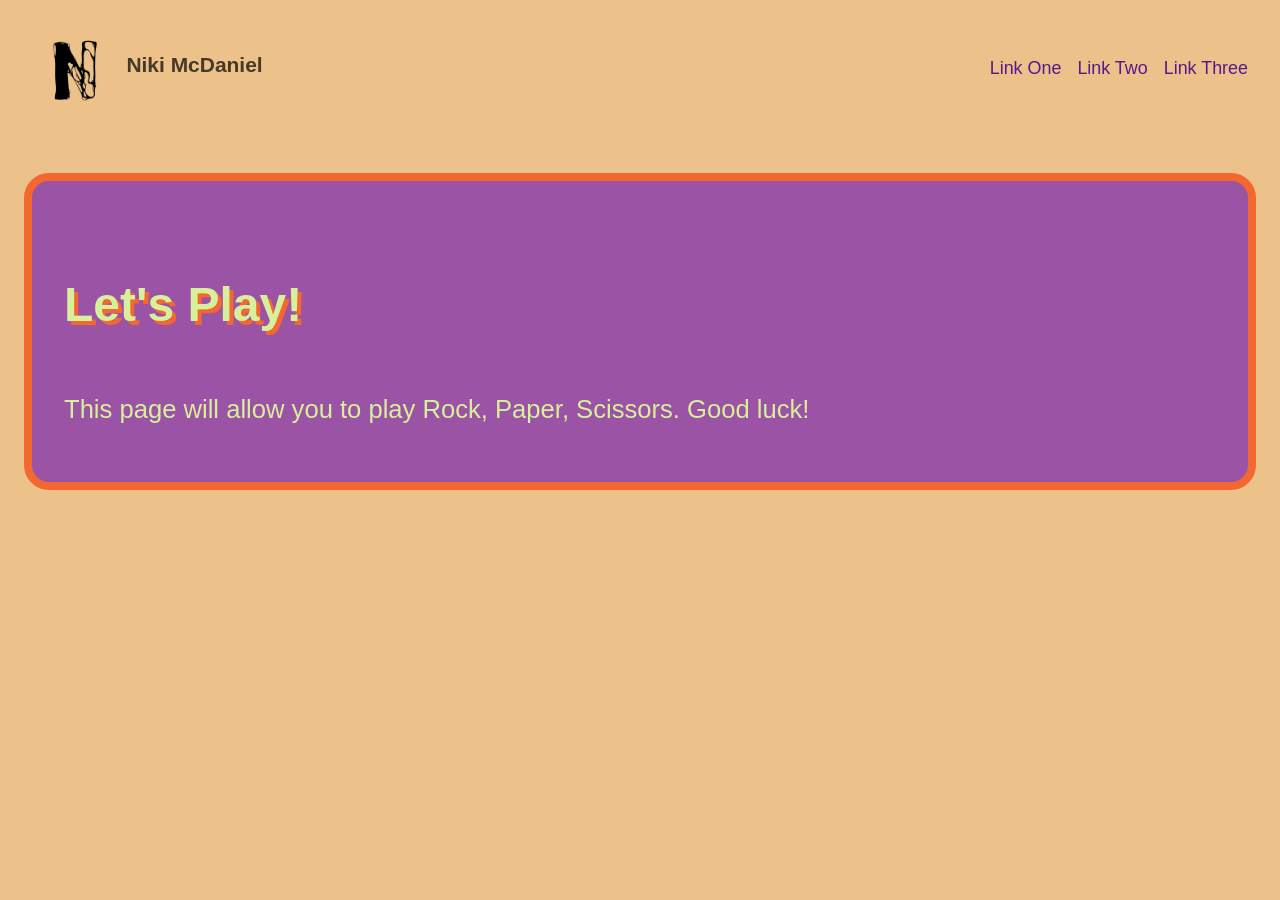
==== rock-paper-scissors.html @ f352d49d "Add new page: rock-paper-scissors. Add new JS" ====
<!DOCTYPE html>
<html lang="en">
<head>
    <meta charset="UTF-8">
    <meta name="viewport" content="width=device-width, initial-scale=1.0">
    <link rel="stylesheet" href="./style.css">
    <script src="rock-paper-scissors.js"></script>
    <title>Niki McDaniel's Personal Website</title>
</head>
<body>
   <header>
   <div class="logo"><img src="./images/letter-N.png" alt="logo letter N"> <h3>Niki McDaniel</h3></div>
   <nav class="navigation">
   <ul>
        <li><a href "https://www.linkedin.com/in/NikiMcDaniel">Link One</a></li>
        <li><a href "https://www.linkedin.com/in/NikiMcDaniel">Link Two</a></li>
        <li><a href "https://www.linkedin.com/in/NikiMcDaniel">Link Three</a></li>
    </ul></nav> 
        </header>
    <section>
        <div class="introduction">
        <h4>Let's Play!</h4><p>This page will allow you to play Rock, Paper, Scissors. Good luck!</p></div>
    </section>
    <footer>

    </footer>
</body>
</html>
---- style.css ----
body {
    background-color: #EDC28A;
    border-color: #F45E27;
    flex-direction: row;
    max-width: 100vw;
    box-sizing: border-box;
    font-family: 'Segoe UI', Tahoma, Geneva, Verdana, sans-serif;
    font-size: 1.4vw;
}

img, video {
    max-width: 100%;
    height: auto;
}

p {
    color: #D7F59D;
    font-size: 2vw;
}

header{
    display: flex;
    max-width: 100vw;
    height: 6vw;
    padding: 1rem;
    margin-top: 1rem;
    margin-bottom: 3rem;
}

header div{
    display:flex;
    object-fit: contain;
    max-height: auto;
    position: relative;
}
header h3{
    padding-left: 0;
    color: #000000;
    position: relative;
    z-index: 1;
    opacity: .70;
}

header img{
    display:block;
    margin-right:0rem;
    position:relative;
    z-index: 2;
}

.navigation {
    display:flex;
    list-style: none;
    flex: 1 0 auto;
    justify-content: flex-end;
    overflow: hidden;
}

ul{
    list-style-type: none;
}
ul li{
    float: left;
}
.navigation li a{  
    display:block;
    text-decoration: none;
    text-align: center;
    padding: .25rem;
    margin: .25rem;
}
.navigation li a:hover {
  border-color: #F45E27;
  border-style: dashed;
  border-width: .25rem;;
  border-radius: 25px;
}

.introduction{
    display: block;
    margin: 1rem;
    padding:2rem;
    background-color: #9247A9;
    border-style: solid;
    border-color: #F45E27;
    border-width: .5rem;
    border-radius: 25px;
    opacity: .90;
}

h4{
    color: #D7F59D;
    text-shadow: .25rem .25rem #F45E27;
    font-size: 3rem;
    justify-content: flex-start;

}

.timeline{
    display:flex;
    flex-wrap: wrap;
    gap: 2rem;
    justify-content: space-between;
}

.timeline-card{
    max-width: 15vw;
    background-color: #9247A9;
    border-color: #F45E27;
    border-style: solid;
    padding: .50rem;
    margin:1rem;
    border: .50rem;
    border-radius: 25px;
    box-shadow: .50rem .50rem #F45E27;
    opacity: .85;
}

.timeline-card img{
    background-color: #9247A9;
    z-index: 1;
}

.timeline-card h6{
    display: block;
    margin: 1vw;
    justify-content: center;
    font-size: clamp(1rem, 4vw, 1.4rem);
    text-align: center;
    z-index: 2;
}

.timeline-card p{
    display: block;
    margin: 1vw;
    font-size: clamp(1rem, 4vw, 1.4rem);
    opacity: 0;
    text-align: center;
    z-index: 2;
}

.timeline-card:hover p{
    margin: 1vw;
    font-size: clamp(1rem, 4vw, 1.4rem);
    opacity: 100;
    text-align: center;
}

.timeline-card:hover h6{
    margin: 1vw;
    font-size: clamp(1rem, 4vw, 1.4rem);
    opacity: 0;
    text-align: center;
}
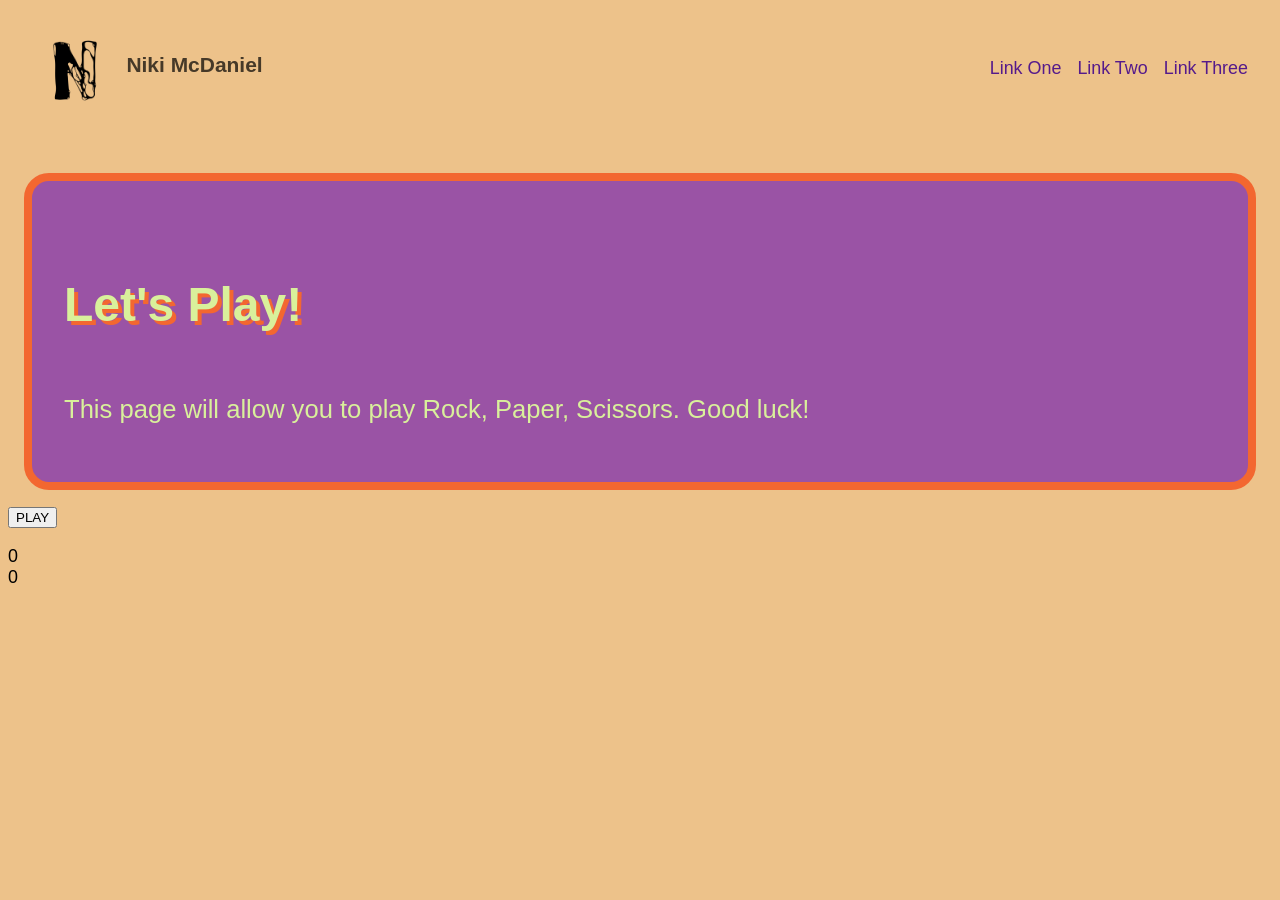
==== commit c054b7b7: "added rock-paper-scissors html page & JS" ====
--- a/rock-paper-scissors.html
+++ b/rock-paper-scissors.html
@@ -4,7 +4,7 @@
     <meta charset="UTF-8">
     <meta name="viewport" content="width=device-width, initial-scale=1.0">
     <link rel="stylesheet" href="./style.css">
-    <script src="rock-paper-scissors.js"></script>
+    <script src="rock-paper-scissors.js" defer></script>
     <title>Niki McDaniel's Personal Website</title>
 </head>
 <body>
@@ -21,6 +21,14 @@
         <div class="introduction">
         <h4>Let's Play!</h4><p>This page will allow you to play Rock, Paper, Scissors. Good luck!</p></div>
     </section>
+    <section>
+        <button id="signButton">PLAY</button>
+        <pre id="log"></pre>
+    </section>
+        <section>
+        <div class="scoreDisplay"><span id="playerScore">0</span></div>
+        <div class="scoreDisplay"><span id="CPUScore">0</span></div>
+    </section>
     <footer>
 
     </footer>
